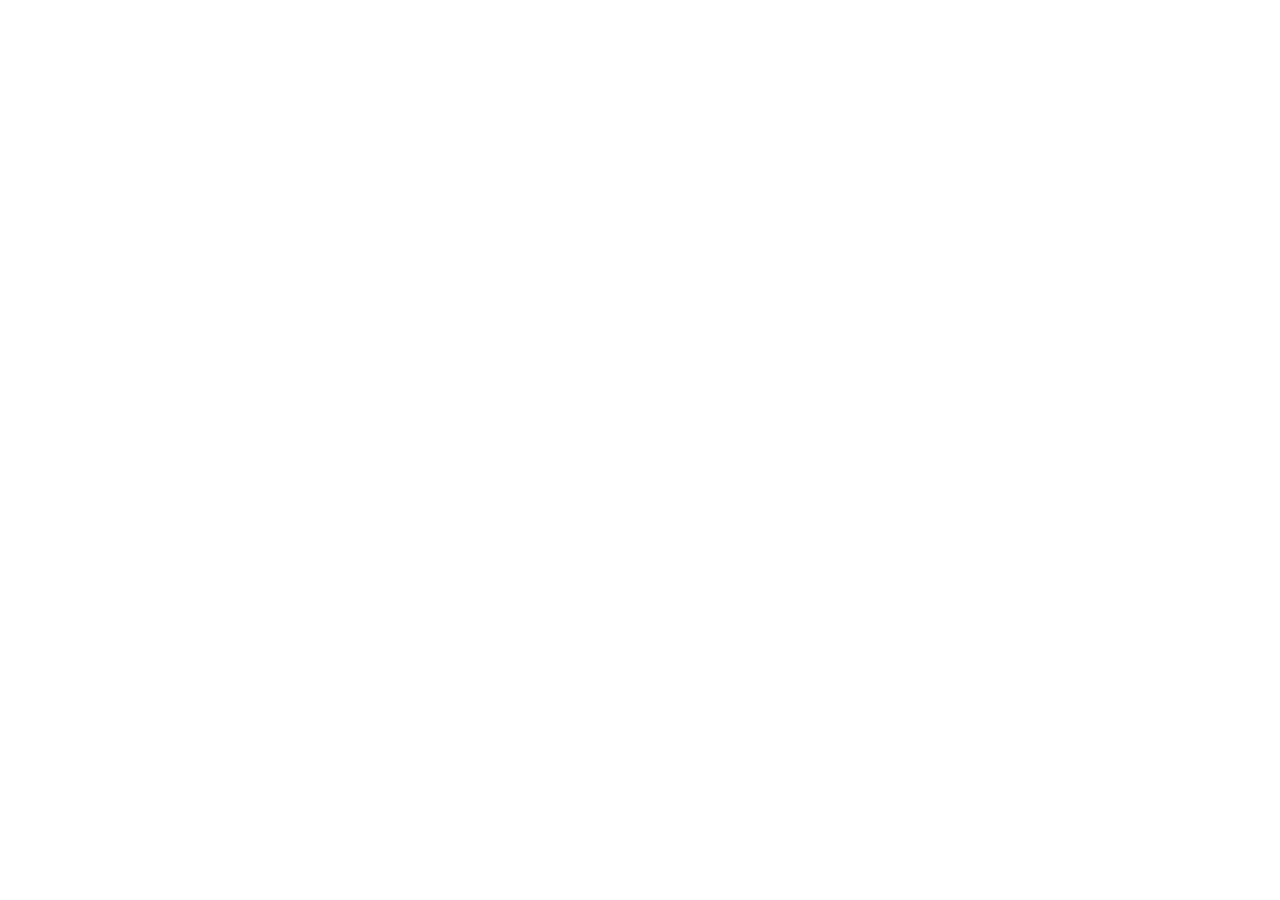
==== index.html @ c8a4b3d9 "Deploying to gh-pages from @ FEAROFTHEQ/goit-js-hw-09@f01b8e3f37b2fed0586241f9ded4d7960692e63d 🚀" ====
<!DOCTYPE html>
<html lang="en">
  <head>
    <meta charset="UTF-8" />
    <meta name="viewport" content="width=device-width, initial-scale=1.0" />
    <title>HomeWork</title>
    
    <link rel="stylesheet" href="/vanilla-app-template/assets/index-10c40100.css">
  </head>
  <body>


  </body>
</html>
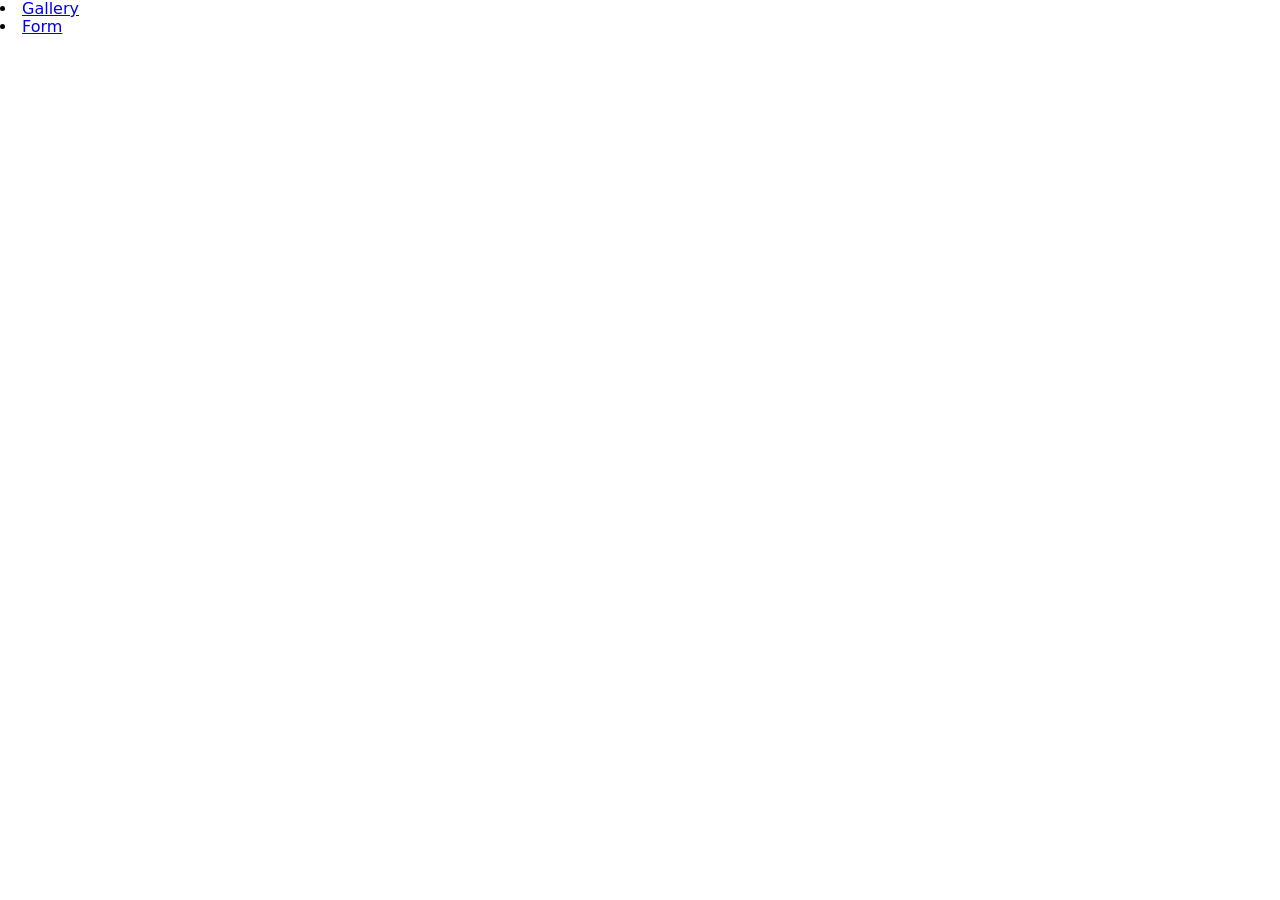
==== commit 464c036d: "Deploying to gh-pages from @ FEAROFTHEQ/goit-js-hw-09@9d7343849139f049dd232edebdb3519cba66f0e0 🚀" ====
--- a/index.html
+++ b/index.html
@@ -4,11 +4,13 @@
     <meta charset="UTF-8" />
     <meta name="viewport" content="width=device-width, initial-scale=1.0" />
     <title>HomeWork</title>
+    <link rel="stylesheet" href="https://cdn.jsdelivr.net/npm/modern-normalize@2.0.0/modern-normalize.min.css" />
     
-    <link rel="stylesheet" href="/vanilla-app-template/assets/index-10c40100.css">
+    <link rel="stylesheet" href="/vanilla-app-template/assets/index-a3a5292b.css">
   </head>
   <body>
-
+    <li class="main-list-item"><a href="./1-gallery.html">Gallery</a></li>
+    <li class="main-list-item"><a href="./2-form.html">Form</a></li>
 
   </body>
 </html>
